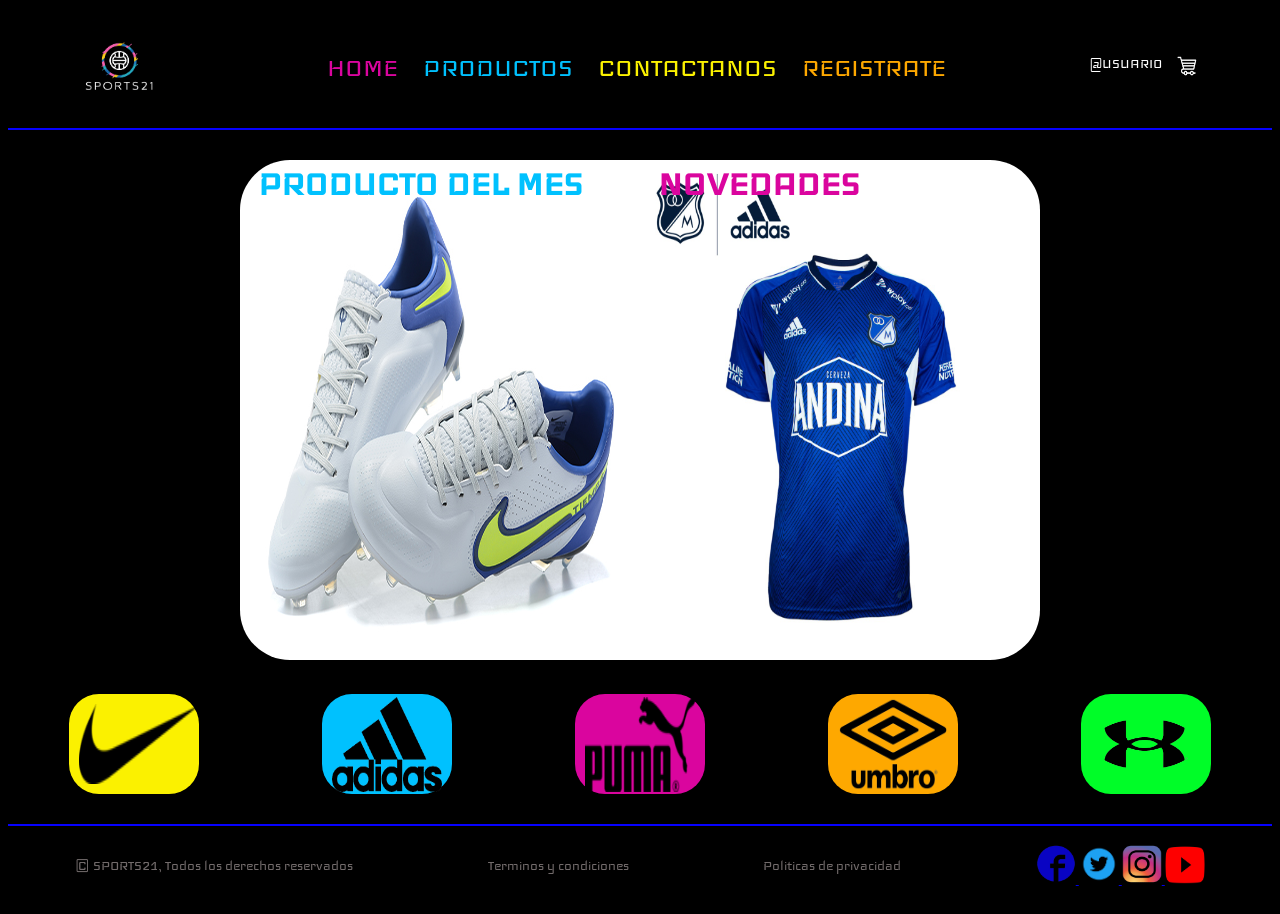
==== index.html @ 938ab248 "se añade proyecto" ====
<!DOCTYPE html>
<html lang="en">
<head>
  <meta charset="UTF-8">
  <meta http-equiv="X-UA-Compatible" content="IE=edge">
  <meta name="viewport" content="width=device-width, initial-scale=1.0">
  <link rel="preconnect" href="https://fonts.googleapis.com">
<link rel="preconnect" href="https://fonts.gstatic.com" crossorigin>
<link href="https://fonts.googleapis.com/css2?family=Iceland&display=swap" rel="stylesheet">
<link rel="stylesheet" href="./css/style.css">
<link rel="shortcut icon" href="./assets/img/favicon.jpeg" type="image/x-icon">
  <title>Home</title>
</head>
<body>
  <header>
    <div class="containerLogo">
      <a href="./index.html">
        <img src="./assets/img/logo.jpeg" alt="logoSports21" title="este es el logo de la empresa">
      </a>
    </div>
    
      <nav>
        <ul class="containerMenu">
          <li><a href="./index.html" class="home">HOME</a></li>
          <li><a href="./pages/productos.html" class="productos">PRODUCTOS</a></li>
          <li><a href="./pages/contactanos.html" class="contactanos">CONTACTANOS</a></li>
          <li><a href="./pages/registrate.html" class="registrate">REGISTRATE</a></li>
        </ul>
      </nav>
    
    <div class="containerUsuario">
      <div>
        <a href="./index.html" class="usuario">@USUARIO</a>
      </div>
      <div>
        <a href="/">
          <img src="./assets/img/carrito-removebg-preview.png" alt="carrito de compras" class="carrito">
        </a>
      </div>
    </div>
  </header>
  <div class="containerPropaganda">
    <div class="productoMes">
      <p class="tituloProductoMes">PRODUCTO DEL MES</p>
    </div>
    <div class="productoMes">
        <img src="./assets/img/nikeTiempo.jpeg" alt="producto">
    </div>
    <div class="productoNovedades">
      <div>
        <p class="tituloNovedades">NOVEDADES</p>
      </div>
      <div class="productoNovedades">
          <img src="./assets/img/millonarios.jpeg" alt="producto" class="imagenNovedades">
      </div>
    </div>
  </div>
  <div class="containerMarcas">
    <div class="nike">
      <img src="./assets/img/logoNike.png" alt="">
    </div>
    <div class="adidas">
      <img src="./assets/img/logoAdidas-removebg-preview.png" alt="">
    </div>
    <div class="puma">
      <img src="./assets/img/logoPuma.png" alt="">
    </div>
    <div class="umbro">
      <img src="./assets/img/logoUmbro-removebg-preview.png" alt="">
    </div>
    <div class="underArmour">
      <img src="./assets/img/logoUnder-removebg-preview.png" alt="">
    </div>
  </div>
  <footer>
    <p>© SPORTS21, Todos los derechos reservados</p>
    <p>Terminos y condiciones</p>
    <p>Politicas de privacidad</p>
    <div class="containerRedes">
      <a href="./index.html">
        <img src="./assets/img/facebook-removebg-preview.png" alt="facebook" title="facebook">
      </a>
      <a href="./index.html">
        <img src="./assets/img/twitter-removebg-preview.png" alt="twitter" title="twitter">
      </a>
      <a href="./index.html">
        <img src="/assets/img/instagram-removebg-preview.png" alt="instagram" title="instagram">
      </a>
      <a href="/">
        <img src="./assets/img/youtube-removebg-preview-2.png" alt="youtube">
      </a>
    </div>
  </footer>
</body>
</html>
---- css/style.css ----
body{
  font-family: 'Iceland', cursive;
  background-color: black;
}
/* estilos del header*/
header{
  display: flex;
  position: absolut;
  width: 100%;
  height: 120px;
  flex-direction: row;
  justify-content: space-around;
  align-items: center;
  border-bottom: solid 2px #0601FF;
}

.containerLogo img{
  width: 100px;
  height: 100px;
}
.containerMenu{
  display: flex;
  list-style-type: none;
}
.containerMenu li
a{
  text-decoration: none;
  margin-right: 25px;
  font-size: 30px;
}
.home{
  color:#DA059E;
}
.productos{
  color:#00C1FE;
}
.contactanos{
  color:#FBF100;
}
.registrate{
  color:#FEA800;
}
.containerUsuario{
  display: flex;
}
.containerUsuario div a{
  text-decoration: none;
  margin-right: 15px;
}
.usuario{
  color: white;
}
.carrito{
  width: 20px;
  height: 20px;
}

/*estilos Footer*/

footer{
  display: flex;
  position: relative;
  bottom: 0;
  width: 100%;
  height: 80px;
  flex-direction: row;
  justify-content: space-around;
  align-items: center;
  border-top: solid 2px #0601FF;
}
footer p{
  color:#726B6B;
}
footer a img{
  width: 40px;
  height: 40px;
}

/*contenido home*/

.containerPropaganda{
  display: flex;
  height: 100%;
  position: absolut;
  justify-content: center;
  margin-bottom: 30px;
}
.containerPropaganda div{
  height: 50%;
}
.containerPropaganda div img{
  margin-top: 30px;
  height: 500px;
}
.tituloProductoMes{
  color:#00C1FE;
  position: absolute;
  font-weight: bold;
  margin-top: 35px;
  margin-left: 18px;
  font-size: 40px;
}
.containerNovedades{
  display: flex;
  height: 100%;
  position: absolut;
  border-bottom: 30px;
  
}
.containerNovedades div img{
  margin-top: 30px;
  height: 500px;
  width: 500px;
}
.tituloNovedades{
  color:#DA059E;
  position: absolute;
  font-weight: bold;
  margin-top: 35px;
  margin-left: 18px;
  font-size: 40px;
}
.productoMes img{
  border-radius: 50px 0px 0px 50px;
}
.productoNovedades img{
  border-radius: 0px 50px 50px 0px;
}
.containerMarcas {
  display: flex;
  flex-direction: row;
  justify-content: space-around;
}
.nike{
  display: flex;
  align-items: center;
  width: 130px;
  height: 100px;
  background-color: #FBF100;
  margin-bottom: 30px;
  border-radius: 30px;
}
.nike img{
  height: 80px;
  width: 120px;
  margin-left: 10px;
}
.adidas{
  display: flex;
  align-items: center;
  width: 130px;
  height: 100px;
  background-color: #00C1FE;
  margin-bottom: 30px;
  border-radius: 30px;
}
.adidas img{
  height: 95px;
  width: 110px;
  margin-left: 10px;
}
.puma{
  display: flex;
  align-items: center;
  width: 130px;
  height: 100px;
  background-color: #DA059E;
  margin-bottom: 30px;
  border-radius: 30px;
}
.puma img{
  height: 95px;
  width: 110px;
  margin-left: 10px;
}
.umbro{
  display: flex;
  align-items: center;
  width: 130px;
  height: 100px;
  background-color: #FEA800;
  margin-bottom: 30px;
  border-radius: 30px;
}
.umbro img{
  height: 95px;
  width: 110px;
  margin-left: 10px;
}
.underArmour{
  display: flex;
  align-items: center;
  width: 130px;
  height: 100px;
  background-color: #00FD28;
  margin-bottom: 30px;
  border-radius: 30px;
}
.underArmour img{
  height: 130px;
  width: 130px;
}

/* estilo pagina productos*/

.containerDeportes{
  display: flex;
  flex-direction: row;
  justify-content: center;
}
.containerDeportes input{
  margin: 20px;
}
.containerDeportes input:hover{
  cursor: pointer;
}
.todos{
  font-family: 'Iceland',cursive;
  color: white;
  background-color: black;
  border: 1px solid #DA059E;
  border-radius: 20px;
}
.futbol{
  font-family: 'Iceland',cursive;
  color: white;
  background-color: black;
  border: 1px solid #FEA800;
  border-radius: 20px;
}
.boxeo{
  font-family: 'Iceland',cursive;
  color: white;
  background-color: black;
  border: 1px solid #00C1FE;
  border-radius: 20px;
}
.tennis{
  font-family: 'Iceland',cursive;
  color: white;
  background-color: black;
  border: 1px solid #FBF100;
  border-radius: 20px;
}
.beisbol{
  font-family: 'Iceland',cursive;
  color: white;
  background-color: black;
  border: 1px solid #00FD28;
  border-radius: 20px;
}

.containerProductos{
  display: flex;
  flex-direction: row;
  flex-wrap: wrap;
  justify-content: center;
  margin: 30px;
}
.containerTarjeta{
  display: flex;
  flex-direction: column;
  justify-content: center;
  height: 270px;
  width: 180px;
  border: 1px solid white;
  border-radius: 25px;
  margin: 20px;
  background-color:RGB(114, 107, 107,0.5); 
}
.containerTarjeta img{
  height:100%;
  width: 180px;
  object-fit: cover;
}
.detalle{
  font-family: 'Iceland',cursive;
  width: 50%;
  margin-left:50px;
  margin-bottom: 30px;
  background-color: black;
  color: white;
  border: 1px solid white;
  font-size: 25px;
  border-radius: 10px;
}
.detalle a{
  text-decoration: none;
  color: white;
}

/*pagina contactanos*/
.containerContacto{
  display: flex;
  flex-direction: row;
}
.contacto{
  display: flex;
  flex-direction: column;
  width: 50%;
}
.contacto p{
  color: white;
  font-size: 30px;
}
form{
  margin: 35px;
}
label{
  font-size: 30px;
  color: white;
}
input{
  margin-top: 20px;
  margin-bottom: 20px;
  border-radius: 10px;
  height: 30px;
  width: 200px;
}
.botonEnviar{
  background-color: black;
  border: 1px solid #DA059E;
  color: #FEA800;
}
img {
  width: 400px;
  height: 300px;
}

/*pagina registro*/

.containerRegistro{
  display: flex;
  flex-direction: column;
  align-items:  center;
}
.containerRegistro input{
  width: 300px;
}
.containerRegistro p{
  color: white;
}
.containerTelYGen{
  display: flex;
  flex-direction: row;
}
.containerTelYGen input{
  width:100px ;
}
.containerTelYGen div{
  margin-right: 30px;
  margin-left: 25px;
}
.ofertas{
  display: flex;
  flex-direction: center;
}
.ofertas input{
  width: 40px;
  margin-left: 20px;
}
.ofertas p{
  margin-top: 25px;
  margin-left: 10px;
}

/*pagina detaalle*/
.containerProductosDetalle{
  margin: 40px;
  display: flex;
  flex-direction: row;
  justify-content: space-around;
}
.containerImagenDetalle{
  width: 400px;
  height: 500px;
  border: 1px solid white;
  border-radius:20px ;
}
.containerImagenDetalle img{
  object-fit:cover;
  margin-top: 30px ;
}
.containerDetalle{
  width: 400px;
  height: 500px;
  border: 1px solid white;
  border-radius:20px ;
  
}
.containerDetalle p{
  color: white;
  font-size: 35px;
  padding: 10px
}
.botonesDetalle{
  display: flex;
  flex-direction: row;
  justify-content: space-around;
}
.btnComprar{
  width: 100px;
  height: 40px;
  background-color: black;
  border: 1px solid #FEA800;
  border-radius: 10px;
}
.btnVolver{
  width: 100px;
  height: 40px;
  background-color: black;
  border: 1px solid #FBF100;
  border-radius: 10px;
}
.btnComprar a{
  text-decoration: none;
  color: #DA059E;
}
.btnVolver a{
  text-decoration: none;
  color: #00C1FE;
}
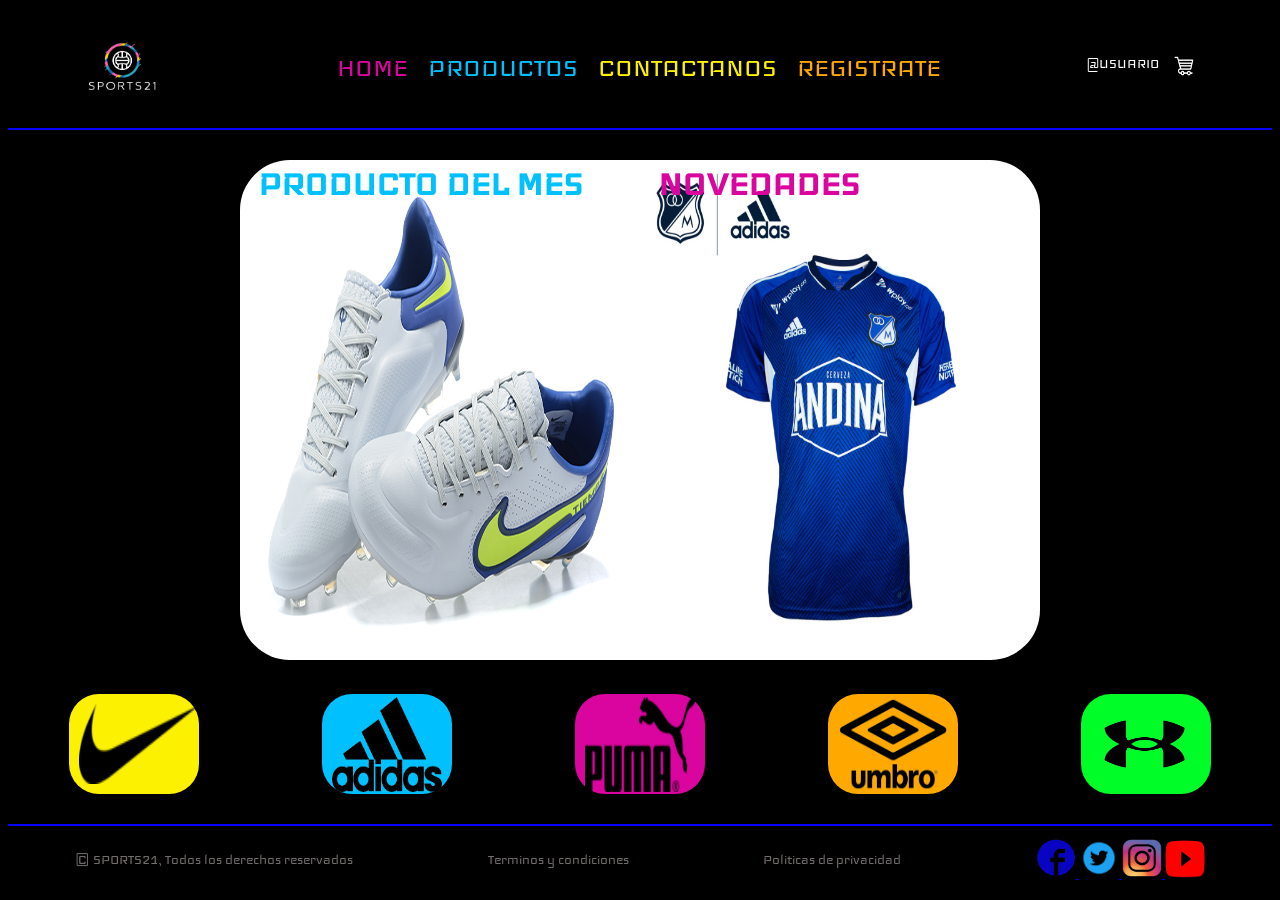
==== commit a5be3736: "se hace la pagina Home responsive" ====
--- a/index.html
+++ b/index.html
@@ -1,95 +1,142 @@
 <!DOCTYPE html>
 <html lang="en">
-<head>
-  <meta charset="UTF-8">
-  <meta http-equiv="X-UA-Compatible" content="IE=edge">
-  <meta name="viewport" content="width=device-width, initial-scale=1.0">
-  <link rel="preconnect" href="https://fonts.googleapis.com">
-<link rel="preconnect" href="https://fonts.gstatic.com" crossorigin>
-<link href="https://fonts.googleapis.com/css2?family=Iceland&display=swap" rel="stylesheet">
-<link rel="stylesheet" href="./css/style.css">
-<link rel="shortcut icon" href="./assets/img/favicon.jpeg" type="image/x-icon">
-  <title>Home</title>
-</head>
-<body>
-  <header>
-    <div class="containerLogo">
-      <a href="./index.html">
-        <img src="./assets/img/logo.jpeg" alt="logoSports21" title="este es el logo de la empresa">
-      </a>
-    </div>
-    
+  <head>
+    <meta charset="UTF-8" />
+    <meta http-equiv="X-UA-Compatible" content="IE=edge" />
+    <meta name="viewport" content="width=device-width, initial-scale=1.0" />
+    <link rel="preconnect" href="https://fonts.googleapis.com" />
+    <link rel="preconnect" href="https://fonts.gstatic.com" crossorigin />
+    <link
+      href="https://fonts.googleapis.com/css2?family=Iceland&display=swap"
+      rel="stylesheet"
+    />
+    <link rel="stylesheet" href="./css/style.css" />
+    <link
+      rel="shortcut icon"
+      href="./assets/img/favicon.jpeg"
+      type="image/x-icon"
+    />
+    <title>Home</title>
+  </head>
+  <body>
+    <header class="header">
+      <img
+        src="./assets/img/menuIcon-removebg-preview.png"
+        alt="menu"
+        class="menu"
+      />
+      <div class="containerLogo">
+        <a href="./index.html">
+          <img
+            src="./assets/img/logo.jpeg"
+            alt="logoSports21"
+            title="este es el logo de la empresa"
+          />
+        </a>
+      </div>
+
       <nav>
         <ul class="containerMenu">
           <li><a href="./index.html" class="home">HOME</a></li>
-          <li><a href="./pages/productos.html" class="productos">PRODUCTOS</a></li>
-          <li><a href="./pages/contactanos.html" class="contactanos">CONTACTANOS</a></li>
-          <li><a href="./pages/registrate.html" class="registrate">REGISTRATE</a></li>
+          <li>
+            <a href="./pages/productos.html" class="productos">PRODUCTOS</a>
+          </li>
+          <li>
+            <a href="./pages/contactanos.html" class="contactanos"
+              >CONTACTANOS</a
+            >
+          </li>
+          <li>
+            <a href="./pages/registrate.html" class="registrate">REGISTRATE</a>
+          </li>
         </ul>
       </nav>
-    
-    <div class="containerUsuario">
+
+      <div class="containerUsuario">
+        <div>
+          <a href="./index.html" class="usuario">@USUARIO</a>
+        </div>
+        <div>
+          <a href="./index.html">
+            <img
+              src="./assets/img/carrito-removebg-preview.png"
+              alt="carrito de compras"
+              class="carrito"
+            />
+          </a>
+        </div>
+      </div>
+    </header>
+    <div class="containerPropaganda">
       <div>
-        <a href="./index.html" class="usuario">@USUARIO</a>
+        <p class="tituloProductoMes">PRODUCTO DEL MES</p>
       </div>
-      <div>
-        <a href="/">
-          <img src="./assets/img/carrito-removebg-preview.png" alt="carrito de compras" class="carrito">
+      <div class="productoMes">
+        <img src="./assets/img/nikeTiempo.jpeg" alt="producto" />
+      </div>
+      <div class="productoNovedades">
+        <div>
+          <p class="tituloNovedades">NOVEDADES</p>
+        </div>
+        <div class="productoNovedades">
+          <img
+            src="./assets/img/millonarios.jpeg"
+            alt="producto"
+            class="imagenNovedades"
+          />
+        </div>
+      </div>
+    </div>
+    <div class="containerMarcas">
+      <div class="nike">
+        <img src="./assets/img/logoNike.png" alt="" />
+      </div>
+      <div class="adidas">
+        <img src="./assets/img/logoAdidas-removebg-preview.png" alt="" />
+      </div>
+      <div class="puma">
+        <img src="./assets/img/logoPuma.png" alt="" />
+      </div>
+      <div class="umbro">
+        <img src="./assets/img/logoUmbro-removebg-preview.png" alt="" />
+      </div>
+      <div class="underArmour">
+        <img src="./assets/img/logoUnder-removebg-preview.png" alt="" />
+      </div>
+    </div>
+    <footer>
+      <p>© SPORTS21, Todos los derechos reservados</p>
+      <p>Terminos y condiciones</p>
+      <p>Politicas de privacidad</p>
+      <div class="containerRedes">
+        <a href="./index.html">
+          <img
+            src="./assets/img/facebook-removebg-preview.png"
+            alt="facebook"
+            title="facebook"
+          />
+        </a>
+        <a href="./index.html">
+          <img
+            src="./assets/img/twitter-removebg-preview.png"
+            alt="twitter"
+            title="twitter"
+          />
+        </a>
+        <a href="./index.html">
+          <img
+            src="./assets/img/instagram-removebg-preview.png"
+            alt="instagram"
+            title="instagram"
+          />
+        </a>
+        <a href="./index.html">
+          <img
+            src="./assets/img/youtube-removebg-preview-2.png"
+            alt="youtube"
+          />
         </a>
       </div>
-    </div>
-  </header>
-  <div class="containerPropaganda">
-    <div class="productoMes">
-      <p class="tituloProductoMes">PRODUCTO DEL MES</p>
-    </div>
-    <div class="productoMes">
-        <img src="./assets/img/nikeTiempo.jpeg" alt="producto">
-    </div>
-    <div class="productoNovedades">
-      <div>
-        <p class="tituloNovedades">NOVEDADES</p>
-      </div>
-      <div class="productoNovedades">
-          <img src="./assets/img/millonarios.jpeg" alt="producto" class="imagenNovedades">
-      </div>
-    </div>
-  </div>
-  <div class="containerMarcas">
-    <div class="nike">
-      <img src="./assets/img/logoNike.png" alt="">
-    </div>
-    <div class="adidas">
-      <img src="./assets/img/logoAdidas-removebg-preview.png" alt="">
-    </div>
-    <div class="puma">
-      <img src="./assets/img/logoPuma.png" alt="">
-    </div>
-    <div class="umbro">
-      <img src="./assets/img/logoUmbro-removebg-preview.png" alt="">
-    </div>
-    <div class="underArmour">
-      <img src="./assets/img/logoUnder-removebg-preview.png" alt="">
-    </div>
-  </div>
-  <footer>
-    <p>© SPORTS21, Todos los derechos reservados</p>
-    <p>Terminos y condiciones</p>
-    <p>Politicas de privacidad</p>
-    <div class="containerRedes">
-      <a href="./index.html">
-        <img src="./assets/img/facebook-removebg-preview.png" alt="facebook" title="facebook">
-      </a>
-      <a href="./index.html">
-        <img src="./assets/img/twitter-removebg-preview.png" alt="twitter" title="twitter">
-      </a>
-      <a href="./index.html">
-        <img src="/assets/img/instagram-removebg-preview.png" alt="instagram" title="instagram">
-      </a>
-      <a href="/">
-        <img src="./assets/img/youtube-removebg-preview-2.png" alt="youtube">
-      </a>
-    </div>
-  </footer>
-</body>
-</html>+    </footer>
+  </body>
+</html>
--- a/css/style.css
+++ b/css/style.css
@@ -3,15 +3,21 @@
   background-color: black;
 }
 /* estilos del header*/
-header{
-  display: flex;
-  position: absolut;
+.header{
+  display: flex;
+  position: relative;
   width: 100%;
   height: 120px;
   flex-direction: row;
   justify-content: space-around;
   align-items: center;
   border-bottom: solid 2px #0601FF;
+}
+
+.menu{
+  width: 80px;
+  height: 80px;
+  display: none;
 }
 
 .containerLogo img{
@@ -25,7 +31,7 @@
 .containerMenu li
 a{
   text-decoration: none;
-  margin-right: 25px;
+  margin-right: 20px;
   font-size: 30px;
 }
 .home{
@@ -61,8 +67,8 @@
   display: flex;
   position: relative;
   bottom: 0;
+  padding-top: 10px;
   width: 100%;
-  height: 80px;
   flex-direction: row;
   justify-content: space-around;
   align-items: center;
@@ -420,3 +426,121 @@
   text-decoration: none;
   color: #00C1FE;
 }
+/* media querys */
+@media(max-width:900px){ 
+  /*Home, Header y footer*/
+  .containerLogo img{
+    width: 80px;
+    height: 80px;
+  }
+  .headerDesktop{
+    height: 90px;
+    margin-bottom: 40px;
+  }
+  .containerMenu li a{
+    font-size: 20px;
+  }
+  .containerPropaganda{
+    margin-bottom: 50px;
+  }
+  .containerPropaganda div img {
+    height: 300px;
+    width: 300px;
+  }
+  .containerPropaganda div p {
+    font-size: 30px;
+  }
+  .nike {
+      width: 100px;
+      height: 80px;
+  }
+  .nike img{
+    height: 45px;
+    width: 80px;
+  }
+  .adidas{
+    width: 100px;
+    height: 80px;
+  }
+  .adidas img{
+    height: 70px;
+    width: 80px;
+    margin-left: 8px;
+  }
+  .puma{
+    width: 100px;
+    height: 80px;
+  }
+  .puma img{
+    height: 70px;
+    width: 80px;
+    margin-left: 8px;
+  }
+  .umbro{
+    width: 100px;
+    height: 80px;
+  }
+  .umbro img{
+    height: 70px;
+    width: 80px;
+    margin-left: 8px;
+  }
+  .underArmour{
+    width: 100px;
+    height: 80px;
+  }
+  .underArmour img{
+    height: 100px;
+    width: 100px;
+  }
+  footer p{
+    font-size: 10px;
+  }
+  footer a img{
+    width: 30px;
+    height: 30px;
+  }
+}
+@media(max-width:660px){
+  /*Home, Header y footer*/
+  .header{
+    height: 100px;
+    flex-direction: row;
+    justify-content:space-around;
+    border-bottom: solid 2px #0601FF;
+  }
+  .menu{
+    display: block;
+    margin-left: 30px;
+  }
+  .containerMenu{
+    display: none;
+  }
+  .containerPropaganda{
+    flex-direction: column;
+    align-items: center;
+  }
+  .containerMarcas{
+    flex-wrap: wrap;
+  }
+  .tituloProductoMes {
+    position: relative;
+  }
+  .tituloNovedades{
+    position: relative;
+  }
+  .productoMes img{
+    border-radius: 50px;
+  }
+  .productoNovedades img{
+    border-radius: 50px;
+  }
+  footer p{
+    font-size: 7px;
+  }
+  footer a img{
+    width: 20px;
+    height: 20px;
+  }
+
+}
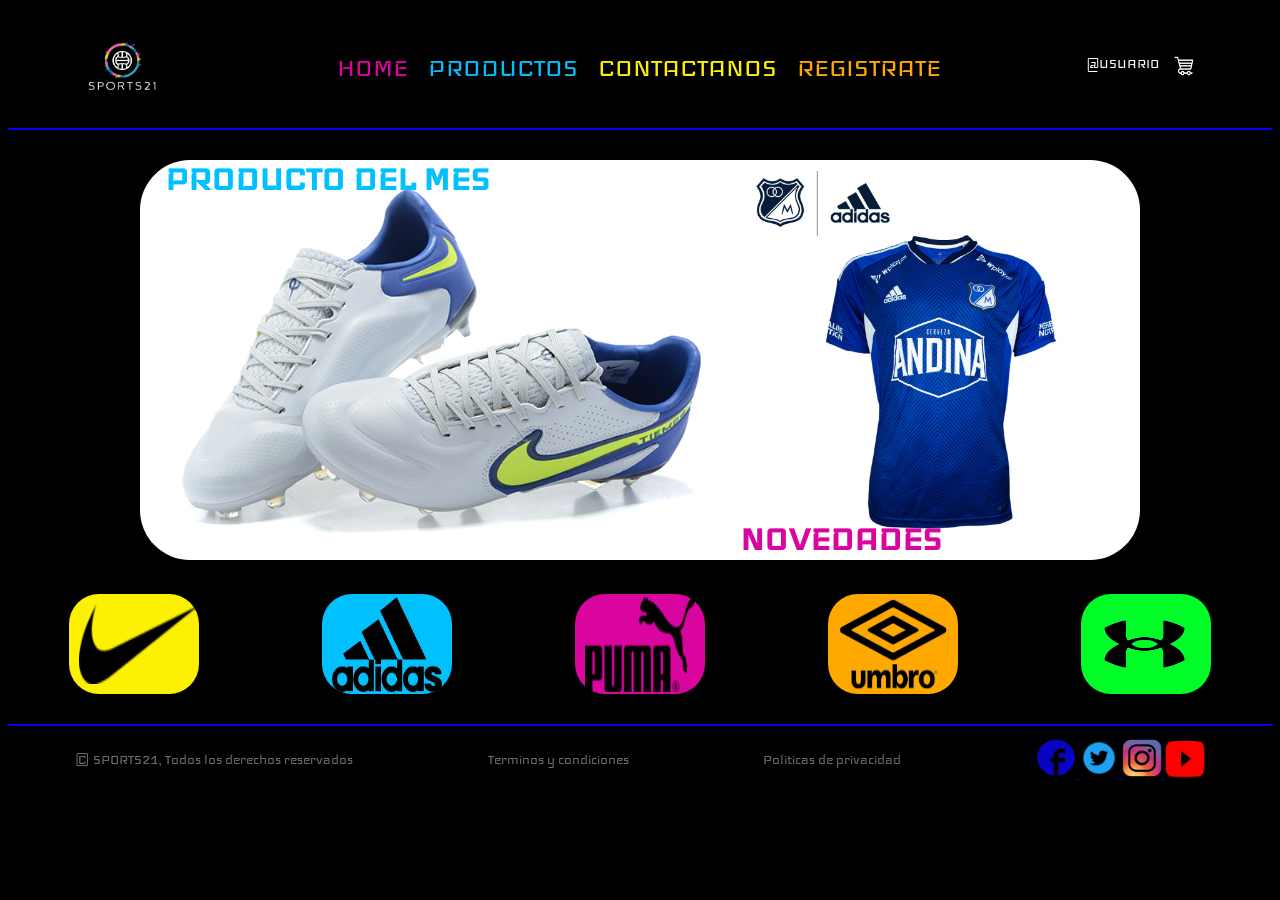
==== commit cf15560a: "uso de SEO y buenas practicas" ====
--- a/index.html
+++ b/index.html
@@ -16,7 +16,16 @@
       href="./assets/img/favicon.jpeg"
       type="image/x-icon"
     />
-    <title>Home</title>
+    <!--etiquetas SEO-->
+    <meta
+      name="description"
+      content="Bienvenidos a SPORTS21, tienda especializada en articulos deportivos para que te ejercites con los mejores articulos y la mejor calidad "
+    />
+    <meta
+      name="keywords"
+      content="sports,deportes,bienvenidos,futbol,beisbol,tennis,boxeo,inicio"
+    />
+    <title>SPORTS21 | Home</title>
   </head>
   <body>
     <header class="header">
@@ -67,6 +76,24 @@
         </div>
       </div>
     </header>
+    <div class="movilMenu inactive">
+      <nav>
+        <ul class="containerMenuMovil">
+          <li><a href="./index.html" class="home">HOME</a></li>
+          <li>
+            <a href="./pages/productos.html" class="productos">PRODUCTOS</a>
+          </li>
+          <li>
+            <a href="./pages/contactanos.html" class="contactanos"
+              >CONTACTANOS</a
+            >
+          </li>
+          <li>
+            <a href="./pages/registrate.html" class="registrate">REGISTRATE</a>
+          </li>
+        </ul>
+      </nav>
+    </div>
     <div class="containerPropaganda">
       <div>
         <p class="tituloProductoMes">PRODUCTO DEL MES</p>
@@ -138,5 +165,6 @@
         </a>
       </div>
     </footer>
+    <script src="./main.js"></script>
   </body>
 </html>
--- a/css/style.css
+++ b/css/style.css
@@ -1,69 +1,126 @@
-body{
-  font-family: 'Iceland', cursive;
-  background-color: black;
-}
-/* estilos del header*/
-.header{
-  display: flex;
-  position: relative;
+@charset "UTF-8";
+/* paleta de colores*/
+/* tamaño de fuentes e iconos*/
+/* resoluciones de pantalla*/
+/*Separaciones(margenes y paddings)*/
+/*fuente*/
+/*mixings*/
+body {
+  font-family: "Iceland", cursive;
+  background-color: black;
+  height: 100%;
+}
+
+/* header */
+.header {
+  display: flex;
+  flex-direction: row;
+  justify-content: space-around;
+  align-items: center;
   width: 100%;
   height: 120px;
-  flex-direction: row;
-  justify-content: space-around;
-  align-items: center;
   border-bottom: solid 2px #0601FF;
-}
-
-.menu{
+  position: sticky;
+  top: 0;
+  background-color: black;
+  opacity: 1;
+  z-index: 3;
+}
+.header .menu {
   width: 80px;
   height: 80px;
   display: none;
-}
-
-.containerLogo img{
+  position: relative;
+}
+.header .containerLogo img {
   width: 100px;
   height: 100px;
 }
-.containerMenu{
+.header .containerLogo:hover {
+  transform: rotate(15deg);
+}
+.header .containerMenu {
   display: flex;
   list-style-type: none;
-}
-.containerMenu li
-a{
+  transition: all 2s;
+}
+.header .containerMenu li:hover {
+  transform: scale(0.8, 0.8);
+}
+.header .containerMenu li a {
   text-decoration: none;
   margin-right: 20px;
   font-size: 30px;
 }
-.home{
-  color:#DA059E;
-}
-.productos{
-  color:#00C1FE;
-}
-.contactanos{
-  color:#FBF100;
-}
-.registrate{
-  color:#FEA800;
-}
-.containerUsuario{
-  display: flex;
-}
-.containerUsuario div a{
+.header .containerMenu li a:hover {
+  color: white;
+}
+.header .containerMenu .home {
+  color: #DA059E;
+}
+.header .containerMenu .productos {
+  color: #00C1FE;
+}
+.header .containerMenu .contactanos {
+  color: #FBF100;
+}
+.header .containerMenu .registrate {
+  color: #FEA800;
+}
+.header .containerUsuario {
+  display: flex;
+}
+.header .containerUsuario div a {
   text-decoration: none;
   margin-right: 15px;
 }
-.usuario{
-  color: white;
-}
-.carrito{
+.header .containerUsuario .usuario {
+  color: white;
+}
+.header .containerUsuario .carrito {
   width: 20px;
   height: 20px;
 }
-
-/*estilos Footer*/
-
-footer{
+.header .containerUsuario .carrito:hover {
+  rotate: -15deg;
+}
+
+.inactive {
+  display: none;
+}
+
+.containerMenuMovil {
+  width: 180px;
+  height: 130px;
+  border: 1px solid #0601FF;
+  display: flex;
+  flex-direction: column;
+  margin-top: 0px;
+  background-color: black;
+}
+.containerMenuMovil i {
+  margin-bottom: 10px;
+  margin-top: 10px;
+}
+.containerMenuMovil a {
+  text-decoration: none;
+  font-size: 28px;
+}
+.containerMenuMovil .home {
+  color: #DA059E;
+}
+.containerMenuMovil .productos {
+  color: #00C1FE;
+}
+.containerMenuMovil .contactanos {
+  color: #FBF100;
+}
+.containerMenuMovil .registrate {
+  color: #FEA800;
+}
+
+/*footer*/
+footer {
   display: flex;
   position: relative;
   bottom: 0;
@@ -73,71 +130,111 @@
   justify-content: space-around;
   align-items: center;
   border-top: solid 2px #0601FF;
-}
-footer p{
-  color:#726B6B;
-}
-footer a img{
+  background: black;
+}
+footer p {
+  color: #726B6B;
+}
+footer a img {
   width: 40px;
   height: 40px;
 }
 
-/*contenido home*/
-
-.containerPropaganda{
-  display: flex;
-  height: 100%;
-  position: absolut;
+/* media querys*/
+@media (max-width: 900px) {
+  .header .containerLogo img {
+    width: 80px;
+    height: 80px;
+  }
+  .header .containerMenu li a {
+    font-size: 20px;
+  }
+  footer p {
+    font-size: 10px;
+  }
+  footer a img {
+    width: 30px;
+    height: 30px;
+  }
+}
+@media (max-width: 660px) {
+  .header {
+    height: 100px;
+    flex-direction: row;
+    justify-content: space-around;
+    border-bottom: solid 2px #0601FF;
+  }
+  .header .menu {
+    display: block;
+    margin-left: 30px;
+  }
+  .header .containerMenu {
+    display: none;
+  }
+  .header .inactive {
+    display: none;
+  }
+  footer p {
+    font-size: 7px;
+  }
+  footer a img {
+    width: 20px;
+    height: 20px;
+  }
+}
+.containerPropaganda {
+  display: flex;
   justify-content: center;
   margin-bottom: 30px;
 }
-.containerPropaganda div{
+.containerPropaganda div {
   height: 50%;
 }
-.containerPropaganda div img{
+.containerPropaganda div img {
   margin-top: 30px;
-  height: 500px;
-}
-.tituloProductoMes{
-  color:#00C1FE;
+  height: 400px;
+}
+.containerPropaganda .tituloProductoMes {
+  color: #00C1FE;
   position: absolute;
   font-weight: bold;
-  margin-top: 35px;
-  margin-left: 18px;
+  margin-top: 30px;
+  margin-left: 25px;
   font-size: 40px;
-}
-.containerNovedades{
+  z-index: 1;
+}
+.containerPropaganda .productoMes img {
+  border-radius: 50px 0px 0px 50px;
+}
+.containerPropaganda .containerNovedades {
   display: flex;
   height: 100%;
   position: absolut;
   border-bottom: 30px;
-  
-}
-.containerNovedades div img{
+}
+.containerPropaganda .containerNovedades div img {
   margin-top: 30px;
   height: 500px;
   width: 500px;
 }
-.tituloNovedades{
-  color:#DA059E;
+.containerPropaganda .tituloNovedades {
+  color: #DA059E;
   position: absolute;
   font-weight: bold;
-  margin-top: 35px;
-  margin-left: 18px;
+  margin-top: 390px;
+  margin-right: 18px;
   font-size: 40px;
 }
-.productoMes img{
-  border-radius: 50px 0px 0px 50px;
-}
-.productoNovedades img{
+.containerPropaganda .productoNovedades img {
   border-radius: 0px 50px 50px 0px;
 }
+
 .containerMarcas {
   display: flex;
   flex-direction: row;
   justify-content: space-around;
 }
-.nike{
+.containerMarcas .nike {
   display: flex;
   align-items: center;
   width: 130px;
@@ -146,12 +243,12 @@
   margin-bottom: 30px;
   border-radius: 30px;
 }
-.nike img{
+.containerMarcas .nike img {
   height: 80px;
   width: 120px;
   margin-left: 10px;
 }
-.adidas{
+.containerMarcas .adidas {
   display: flex;
   align-items: center;
   width: 130px;
@@ -160,12 +257,12 @@
   margin-bottom: 30px;
   border-radius: 30px;
 }
-.adidas img{
+.containerMarcas .adidas img {
   height: 95px;
   width: 110px;
   margin-left: 10px;
 }
-.puma{
+.containerMarcas .puma {
   display: flex;
   align-items: center;
   width: 130px;
@@ -174,12 +271,12 @@
   margin-bottom: 30px;
   border-radius: 30px;
 }
-.puma img{
+.containerMarcas .puma img {
   height: 95px;
   width: 110px;
   margin-left: 10px;
 }
-.umbro{
+.containerMarcas .umbro {
   display: flex;
   align-items: center;
   width: 130px;
@@ -188,12 +285,12 @@
   margin-bottom: 30px;
   border-radius: 30px;
 }
-.umbro img{
+.containerMarcas .umbro img {
   height: 95px;
   width: 110px;
   margin-left: 10px;
 }
-.underArmour{
+.containerMarcas .underArmour {
   display: flex;
   align-items: center;
   width: 130px;
@@ -202,68 +299,161 @@
   margin-bottom: 30px;
   border-radius: 30px;
 }
-.underArmour img{
+.containerMarcas .underArmour img {
   height: 130px;
   width: 130px;
 }
 
-/* estilo pagina productos*/
-
-.containerDeportes{
-  display: flex;
-  flex-direction: row;
-  justify-content: center;
-}
-.containerDeportes input{
+@media (max-width: 900px) {
+  .containerPropaganda {
+    margin-bottom: 50px;
+  }
+  .containerPropaganda div img {
+    height: 300px;
+    width: 300px;
+  }
+  .containerPropaganda .tituloNovedades {
+    margin-top: 302px;
+  }
+  .containerPropaganda .tituloNovedades, .containerPropaganda .tituloProductoMes {
+    font-size: 30px;
+  }
+  .containerMarcas .nike {
+    width: 100px;
+    height: 80px;
+  }
+  .containerMarcas .nike img {
+    height: 45px;
+    width: 80px;
+  }
+  .containerMarcas .adidas {
+    width: 100px;
+    height: 80px;
+  }
+  .containerMarcas .adidas img {
+    height: 70px;
+    width: 80px;
+    margin-left: 8px;
+  }
+  .containerMarcas .puma {
+    width: 100px;
+    height: 80px;
+  }
+  .containerMarcas .puma img {
+    height: 70px;
+    width: 80px;
+    margin-left: 8px;
+  }
+  .containerMarcas .umbro {
+    width: 100px;
+    height: 80px;
+  }
+  .containerMarcas .umbro img {
+    height: 70px;
+    width: 80px;
+    margin-left: 8px;
+  }
+  .containerMarcas .underArmour {
+    width: 100px;
+    height: 80px;
+  }
+  .containerMarcas .underArmour img {
+    height: 100px;
+    width: 100px;
+  }
+}
+@media (max-width: 660px) {
+  .containerPropaganda {
+    flex-direction: column;
+    align-items: center;
+  }
+  .containerPropaganda .tituloProductoMes {
+    position: initial;
+  }
+  .containerPropaganda .tituloNovedades {
+    position: relative;
+    margin-top: 40px;
+    margin-left: 30px;
+  }
+  .containerPropaganda .productoMes img {
+    border-radius: 50px;
+  }
+  .containerPropaganda .productoNovedades img {
+    border-radius: 50px;
+  }
+  .containerMarcas {
+    flex-wrap: wrap;
+  }
+}
+.filtro {
+  margin: 20px 0;
+}
+.filtro input {
+  display: none;
+}
+.filtro .containerOpciones {
+  display: flex;
+  flex-direction: row;
+  flex-wrap: wrap;
+  justify-content: center;
+  gap: 20px;
+}
+.filtro .containerOpciones .todos {
+  display: flex;
+  justify-content: center;
+  align-items: center;
+  border: 1px solid #DA059E;
+}
+.filtro .containerOpciones .futbol {
+  display: flex;
+  justify-content: center;
+  align-items: center;
+  border: 1px solid #FEA800;
+}
+.filtro .containerOpciones .boxeo {
+  display: flex;
+  justify-content: center;
+  align-items: center;
+  border: 1px solid #00C1FE;
+}
+.filtro .containerOpciones .tennis {
+  display: flex;
+  justify-content: center;
+  align-items: center;
+  border: 1px solid #FBF100;
+}
+.filtro .containerOpciones .beisbol {
+  display: flex;
+  justify-content: center;
+  align-items: center;
+  border: 1px solid #00FD28;
+}
+.filtro .containerOpciones label {
+  font-family: "Iceland", cursive;
+  background-color: black;
+  color: white;
+  border-radius: 20px;
+  height: 25px;
+  width: 60px;
+  transition: all 1s;
+}
+.filtro .containerOpciones label:hover {
+  cursor: pointer;
+  color: black;
+  border: black;
+  background-image: linear-gradient(to left, #00C1FE, #00FD28);
+}
+.filtro .containerProductos {
+  display: flex;
+  flex-direction: row;
+  flex-wrap: wrap;
+  justify-content: center;
   margin: 20px;
 }
-.containerDeportes input:hover{
-  cursor: pointer;
-}
-.todos{
-  font-family: 'Iceland',cursive;
-  color: white;
-  background-color: black;
-  border: 1px solid #DA059E;
-  border-radius: 20px;
-}
-.futbol{
-  font-family: 'Iceland',cursive;
-  color: white;
-  background-color: black;
-  border: 1px solid #FEA800;
-  border-radius: 20px;
-}
-.boxeo{
-  font-family: 'Iceland',cursive;
-  color: white;
-  background-color: black;
-  border: 1px solid #00C1FE;
-  border-radius: 20px;
-}
-.tennis{
-  font-family: 'Iceland',cursive;
-  color: white;
-  background-color: black;
-  border: 1px solid #FBF100;
-  border-radius: 20px;
-}
-.beisbol{
-  font-family: 'Iceland',cursive;
-  color: white;
-  background-color: black;
-  border: 1px solid #00FD28;
-  border-radius: 20px;
-}
-
-.containerProductos{
-  display: flex;
-  flex-direction: row;
-  flex-wrap: wrap;
-  justify-content: center;
-  margin: 30px;
-}
-.containerTarjeta{
+.filtro .containerProductos .balon div img {
+  margin-bottom: 50px;
+}
+.filtro .containerProductos .Futbol, .filtro .containerProductos .Beisbol, .filtro .containerProductos .Tennis, .filtro .containerProductos .Boxeo {
   display: flex;
   flex-direction: column;
   justify-content: center;
@@ -272,17 +462,21 @@
   border: 1px solid white;
   border-radius: 25px;
   margin: 20px;
-  background-color:RGB(114, 107, 107,0.5); 
-}
-.containerTarjeta img{
-  height:100%;
+  background-color: RGB(114, 107, 107, 0.5);
+}
+.filtro .containerProductos .Futbol img, .filtro .containerProductos .Beisbol img, .filtro .containerProductos .Tennis img, .filtro .containerProductos .Boxeo img {
+  height: 100%;
   width: 180px;
   object-fit: cover;
-}
-.detalle{
-  font-family: 'Iceland',cursive;
+  transition: all 1s;
+}
+.filtro .containerProductos .Futbol img:hover, .filtro .containerProductos .Beisbol img:hover, .filtro .containerProductos .Tennis img:hover, .filtro .containerProductos .Boxeo img:hover {
+  transform: scale(1.1, 1.1);
+}
+.filtro .containerProductos .Futbol .detalle, .filtro .containerProductos .Beisbol .detalle, .filtro .containerProductos .Tennis .detalle, .filtro .containerProductos .Boxeo .detalle {
+  font-family: "Iceland", cursive;
   width: 50%;
-  margin-left:50px;
+  margin-left: 50px;
   margin-bottom: 30px;
   background-color: black;
   color: white;
@@ -290,257 +484,287 @@
   font-size: 25px;
   border-radius: 10px;
 }
-.detalle a{
+.filtro .containerProductos .Futbol .detalle a, .filtro .containerProductos .Beisbol .detalle a, .filtro .containerProductos .Tennis .detalle a, .filtro .containerProductos .Boxeo .detalle a {
   text-decoration: none;
   color: white;
 }
-
-/*pagina contactanos*/
-.containerContacto{
-  display: flex;
-  flex-direction: row;
-}
-.contacto{
+.filtro .containerProductos .Futbol, .filtro .containerProductos .Beisbol, .filtro .containerProductos .Tennis, .filtro .containerProductos .Boxeo {
+  display: none;
+}
+.filtro #Todos:checked ~ .containerProductos > .Futbol, .filtro #Todos:checked ~ .containerProductos .Beisbol, .filtro #Todos:checked ~ .containerProductos .Tennis, .filtro #Todos:checked ~ .containerProductos .Boxeo {
+  display: flex;
+}
+.filtro #Futbol:checked ~ .containerProductos > .Futbol {
+  display: flex;
+}
+.filtro #Boxeo:checked ~ .containerProductos > .Boxeo {
+  display: flex;
+}
+.filtro #Tennis:checked ~ .containerProductos > .Tennis {
+  display: flex;
+}
+.filtro #Beisbol:checked ~ .containerProductos > .Beisbol {
+  display: flex;
+}
+
+.casco {
+  margin-bottom: 50px;
+}
+
+@media (max-width: 660px) {
+  .containerProductos .containerTarjeta {
+    height: 200px;
+    width: 130px;
+  }
+  .containerProductos .containerTarjeta img {
+    width: 120px;
+  }
+  .containerProductos .containerTarjeta .detalle {
+    font-size: 18px;
+    margin-left: 30px;
+    margin-bottom: 0;
+    margin-top: 10px;
+  }
+}
+.containerContacto {
+  display: flex;
+  flex-direction: row;
+}
+.containerContacto .contacto {
   display: flex;
   flex-direction: column;
   width: 50%;
 }
-.contacto p{
+.containerContacto .contacto p {
   color: white;
   font-size: 30px;
 }
-form{
+.containerContacto .contacto form {
   margin: 35px;
 }
-label{
+.containerContacto .contacto form label {
   font-size: 30px;
   color: white;
 }
-input{
+.containerContacto .contacto form input {
   margin-top: 20px;
   margin-bottom: 20px;
   border-radius: 10px;
   height: 30px;
   width: 200px;
 }
-.botonEnviar{
+.containerContacto .contacto form .botonEnviar {
   background-color: black;
   border: 1px solid #DA059E;
   color: #FEA800;
 }
-img {
+.containerContacto .imgContacto img {
   width: 400px;
   height: 300px;
 }
 
-/*pagina registro*/
-
-.containerRegistro{
-  display: flex;
-  flex-direction: column;
-  align-items:  center;
-}
-.containerRegistro input{
-  width: 300px;
-}
-.containerRegistro p{
-  color: white;
-}
-.containerTelYGen{
-  display: flex;
-  flex-direction: row;
-}
-.containerTelYGen input{
-  width:100px ;
-}
-.containerTelYGen div{
-  margin-right: 30px;
-  margin-left: 25px;
-}
-.ofertas{
-  display: flex;
-  flex-direction: center;
-}
-.ofertas input{
-  width: 40px;
-  margin-left: 20px;
-}
-.ofertas p{
-  margin-top: 25px;
-  margin-left: 10px;
-}
-
-/*pagina detaalle*/
-.containerProductosDetalle{
+@media (max-width: 900px) {
+  .containerContacto .imgContacto img {
+    width: 300px;
+    height: 200px;
+  }
+}
+@media (max-width: 660px) {
+  .containerContacto {
+    margin-left: 50px;
+    flex-direction: column;
+  }
+  .containerContacto .contacto p {
+    font-size: 20px;
+  }
+  .containerContacto .contacto form {
+    margin: 0;
+  }
+  .containerContacto .contacto form textarea {
+    width: 250px;
+  }
+  .containerContacto .imgContacto img {
+    display: none;
+  }
+}
+.containerProductosDetalle {
   margin: 40px;
   display: flex;
   flex-direction: row;
   justify-content: space-around;
 }
-.containerImagenDetalle{
+.containerProductosDetalle .containerImagenDetalle {
   width: 400px;
   height: 500px;
   border: 1px solid white;
-  border-radius:20px ;
-}
-.containerImagenDetalle img{
-  object-fit:cover;
-  margin-top: 30px ;
-}
-.containerDetalle{
+  border-radius: 20px;
+  animation: rotacion 3s;
+}
+.containerProductosDetalle .containerImagenDetalle img {
+  object-fit: cover;
+  width: 400px;
+}
+@keyframes rotacion {
+  0% {
+    transform: scale(1) rotateZ(0);
+  }
+  50% {
+    transform: scale(0.5) rotateZ(180deg);
+  }
+  100% {
+    transform: scale(1) rotateZ(360deg);
+  }
+}
+.containerProductosDetalle .containerDetalle {
   width: 400px;
   height: 500px;
   border: 1px solid white;
-  border-radius:20px ;
-  
-}
-.containerDetalle p{
+  border-radius: 20px;
+}
+.containerProductosDetalle .containerDetalle p {
   color: white;
   font-size: 35px;
-  padding: 10px
-}
-.botonesDetalle{
+  padding: 10px;
+  text-align: center;
+}
+.containerProductosDetalle .containerDetalle .botonesDetalle {
   display: flex;
   flex-direction: row;
   justify-content: space-around;
 }
-.btnComprar{
+.containerProductosDetalle .containerDetalle .botonesDetalle .btnComprar {
   width: 100px;
   height: 40px;
   background-color: black;
   border: 1px solid #FEA800;
   border-radius: 10px;
-}
-.btnVolver{
+  animation: vibrar 4s;
+}
+.containerProductosDetalle .containerDetalle .botonesDetalle .btnComprar a {
+  text-decoration: none;
+  color: #DA059E;
+}
+@keyframes vibrar {
+  0% {
+    transform: translate(0);
+  }
+  20% {
+    transform: translate(-2px, 2px);
+  }
+  40% {
+    transform: translate(-2px, -2px);
+  }
+  60% {
+    transform: translate(2px, 2px);
+  }
+  80% {
+    transform: translate(2px, -2px);
+  }
+  100% {
+    transform: translate(0);
+  }
+}
+.containerProductosDetalle .containerDetalle .botonesDetalle .btnVolver {
   width: 100px;
   height: 40px;
   background-color: black;
   border: 1px solid #FBF100;
   border-radius: 10px;
 }
-.btnComprar a{
-  text-decoration: none;
-  color: #DA059E;
-}
-.btnVolver a{
+.containerProductosDetalle .containerDetalle .botonesDetalle .btnVolver a {
   text-decoration: none;
   color: #00C1FE;
 }
-/* media querys */
-@media(max-width:900px){ 
-  /*Home, Header y footer*/
-  .containerLogo img{
-    width: 80px;
-    height: 80px;
-  }
-  .headerDesktop{
-    height: 90px;
-    margin-bottom: 40px;
-  }
-  .containerMenu li a{
-    font-size: 20px;
-  }
-  .containerPropaganda{
-    margin-bottom: 50px;
-  }
-  .containerPropaganda div img {
-    height: 300px;
+
+@media (max-width: 900px) {
+  .containerProductosDetalle .containerImagenDetalle {
     width: 300px;
-  }
-  .containerPropaganda div p {
-    font-size: 30px;
-  }
-  .nike {
-      width: 100px;
-      height: 80px;
-  }
-  .nike img{
-    height: 45px;
-    width: 80px;
-  }
-  .adidas{
-    width: 100px;
-    height: 80px;
-  }
-  .adidas img{
-    height: 70px;
-    width: 80px;
-    margin-left: 8px;
-  }
-  .puma{
-    width: 100px;
-    height: 80px;
-  }
-  .puma img{
-    height: 70px;
-    width: 80px;
-    margin-left: 8px;
-  }
-  .umbro{
-    width: 100px;
-    height: 80px;
-  }
-  .umbro img{
-    height: 70px;
-    width: 80px;
-    margin-left: 8px;
-  }
-  .underArmour{
-    width: 100px;
-    height: 80px;
-  }
-  .underArmour img{
-    height: 100px;
-    width: 100px;
-  }
-  footer p{
-    font-size: 10px;
-  }
-  footer a img{
-    width: 30px;
-    height: 30px;
-  }
-}
-@media(max-width:660px){
-  /*Home, Header y footer*/
-  .header{
-    height: 100px;
-    flex-direction: row;
-    justify-content:space-around;
-    border-bottom: solid 2px #0601FF;
-  }
-  .menu{
-    display: block;
-    margin-left: 30px;
-  }
-  .containerMenu{
-    display: none;
-  }
-  .containerPropaganda{
+    height: 400px;
+  }
+  .containerProductosDetalle .containerImagenDetalle img {
+    width: 300px;
+  }
+  .containerProductosDetalle .containerDetalle {
+    width: 300px;
+    height: 400px;
+  }
+  .containerProductosDetalle .containerDetalle p {
+    font-size: 25px;
+    margin: 10px;
+  }
+}
+@media (max-width: 660px) {
+  .containerProductosDetalle {
     flex-direction: column;
     align-items: center;
   }
-  .containerMarcas{
-    flex-wrap: wrap;
-  }
-  .tituloProductoMes {
-    position: relative;
-  }
-  .tituloNovedades{
-    position: relative;
-  }
-  .productoMes img{
-    border-radius: 50px;
-  }
-  .productoNovedades img{
-    border-radius: 50px;
-  }
-  footer p{
-    font-size: 7px;
-  }
-  footer a img{
-    width: 20px;
-    height: 20px;
-  }
-
-}
+  .containerProductosDetalle .containerImagenDetalle {
+    height: 250px;
+    margin-bottom: 10px;
+    margin-left: 10px;
+  }
+  .containerProductosDetalle .containerImagenDetalle img {
+    margin-left: 30px;
+    width: 230px;
+  }
+  .containerDetalle {
+    margin-left: 10px;
+  }
+  .containerDetalle p {
+    font-size: 20px;
+    margin: 10px;
+  }
+}
+.containerRegistro {
+  display: flex;
+  flex-direction: column;
+  align-items: center;
+}
+.containerRegistro input {
+  width: 300px;
+  margin-top: 20px;
+  margin-bottom: 20px;
+  border-radius: 10px;
+  height: 30px;
+}
+.containerRegistro p {
+  color: white;
+}
+.containerRegistro form {
+  width: 350px;
+  margin: 35px;
+}
+.containerRegistro form .botonEnviar {
+  background-color: black;
+  border: 1px solid #DA059E;
+  color: #FEA800;
+}
+.containerRegistro form label {
+  font-size: 30px;
+  color: white;
+}
+.containerRegistro .containerTelYGen {
+  display: flex;
+  flex-direction: row;
+}
+.containerRegistro .containerTelYGen div {
+  margin-right: 30px;
+  margin-left: 25px;
+}
+.containerRegistro .containerTelYGen div input {
+  width: 100px;
+}
+.containerRegistro .ofertas {
+  display: flex;
+  justify-content: center;
+}
+.containerRegistro .ofertas input {
+  width: 50px;
+  margin-left: -30px;
+}
+.containerRegistro .ofertas p {
+  display: flex;
+  align-items: center;
+}
+
+/*# sourceMappingURL=style.css.map */
